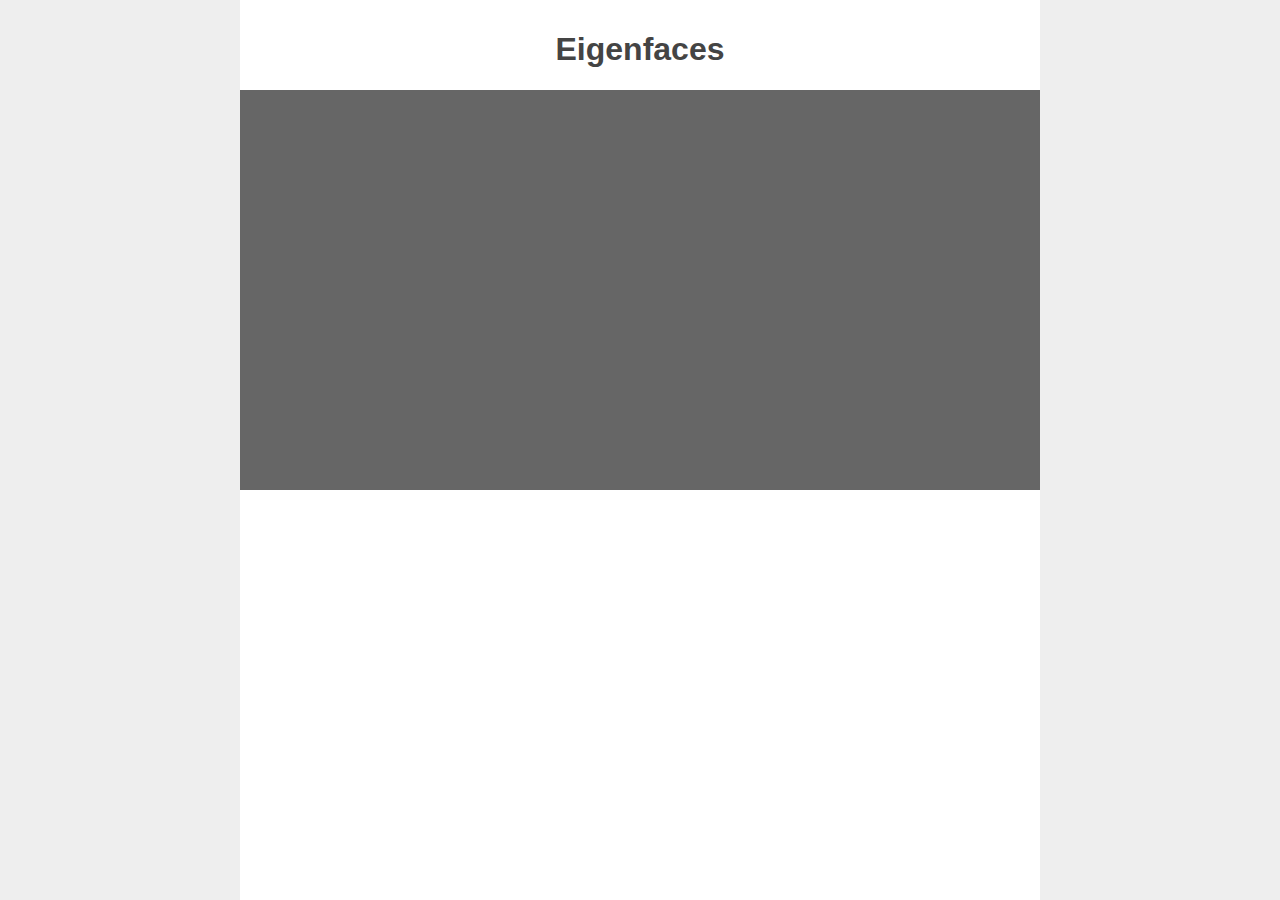
==== src/faces.html @ 9433953c "Add CSV data fetching." ====
<!DOCTYPE html>
<html>
  <head>
    <meta charset="utf-8">
    <title>Eigenfaces</title>
    <link rel="stylesheet" href="faces.css">
  </head>
  <body>
    <h1>Eigenfaces</h1>
    <canvas></canvas>
    <script src="faces.js"></script>
    <script>
      window.onload = function () {
        var canvas = document.querySelector('canvas');
        var faces = new Faces(canvas, '../data/data.csv');
      };
    </script>
  </body>
</html>
---- src/faces.css ----
html, body {
    height: 100%;
    font-family: Helvetica, Verdana, sans-serif;
    color: #444;
}
html {
    margin: 0;
    padding: 0;
    background-color: #eee;
}
body {
    width: 800px;
    margin: 0 auto;
    padding: 10px 0;
    background-color: #fff;
    -webkit-box-sizing: border-box;
    -moz-box-sizing: border-box;
    box-sizing: border-box;
}
h1 {
    text-align: center;
}
canvas {
    width: 100%;
    height: 400px;
    background-color: #666;
}
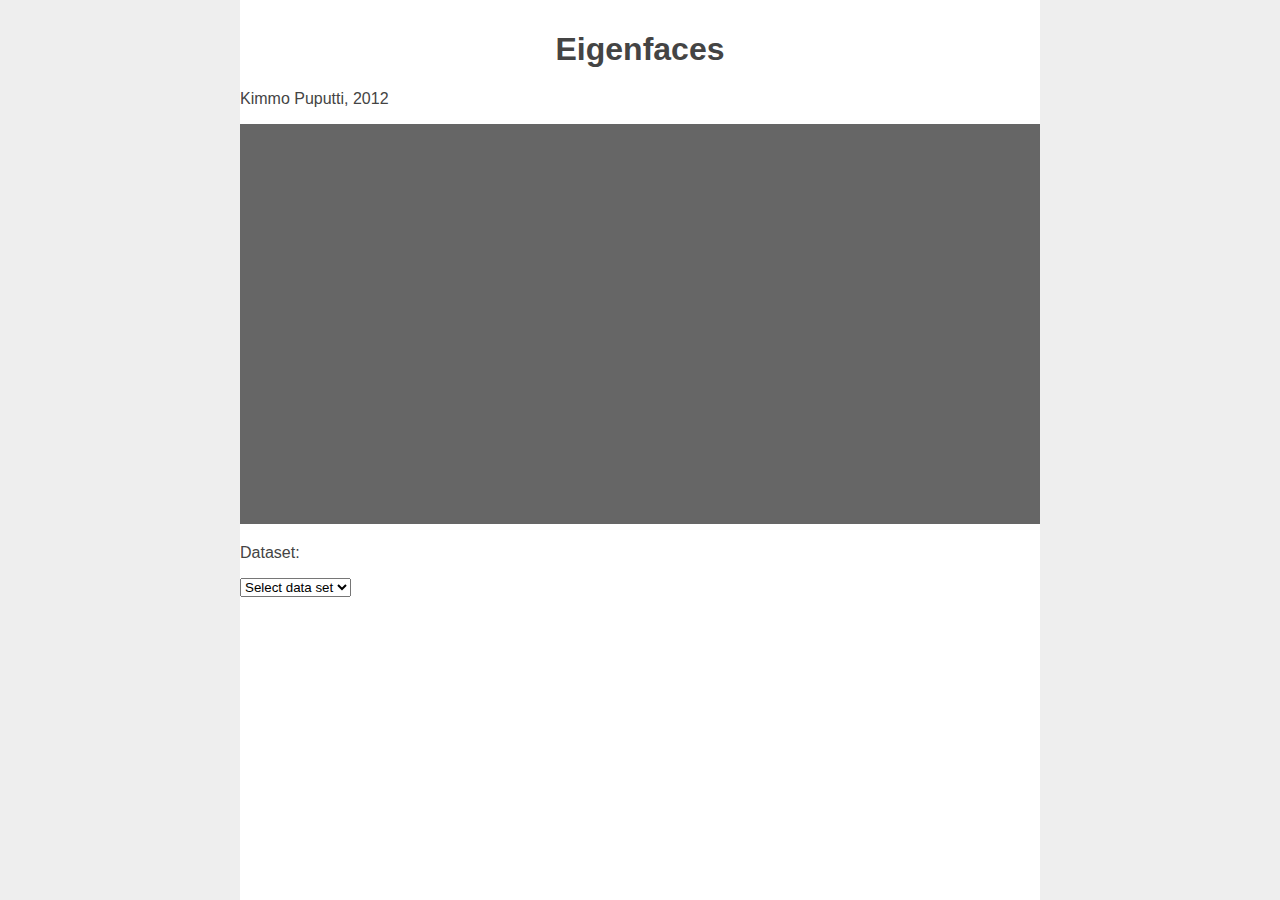
==== commit d2406aab: "Take data and canvas as arguments to the draw function for reusability." ====
--- a/src/faces.html
+++ b/src/faces.html
@@ -7,12 +7,18 @@
   </head>
   <body>
     <h1>Eigenfaces</h1>
-    <canvas></canvas>
+    <p class="author">Kimmo Puputti, 2012</p>
+    <canvas width="95" height="95"></canvas>
+    <section id="controls" class="hidden">
+      <p>Dataset:</p>
+      <select class="data-selector">
+        <option value="" selected>Select data set</option>
+      </select>
+    </section>
     <script src="faces.js"></script>
     <script>
       window.onload = function () {
-        var canvas = document.querySelector('canvas');
-        var faces = new Faces(canvas, '../data/data.csv');
+        window.faces = new Faces();
       };
     </script>
   </body>
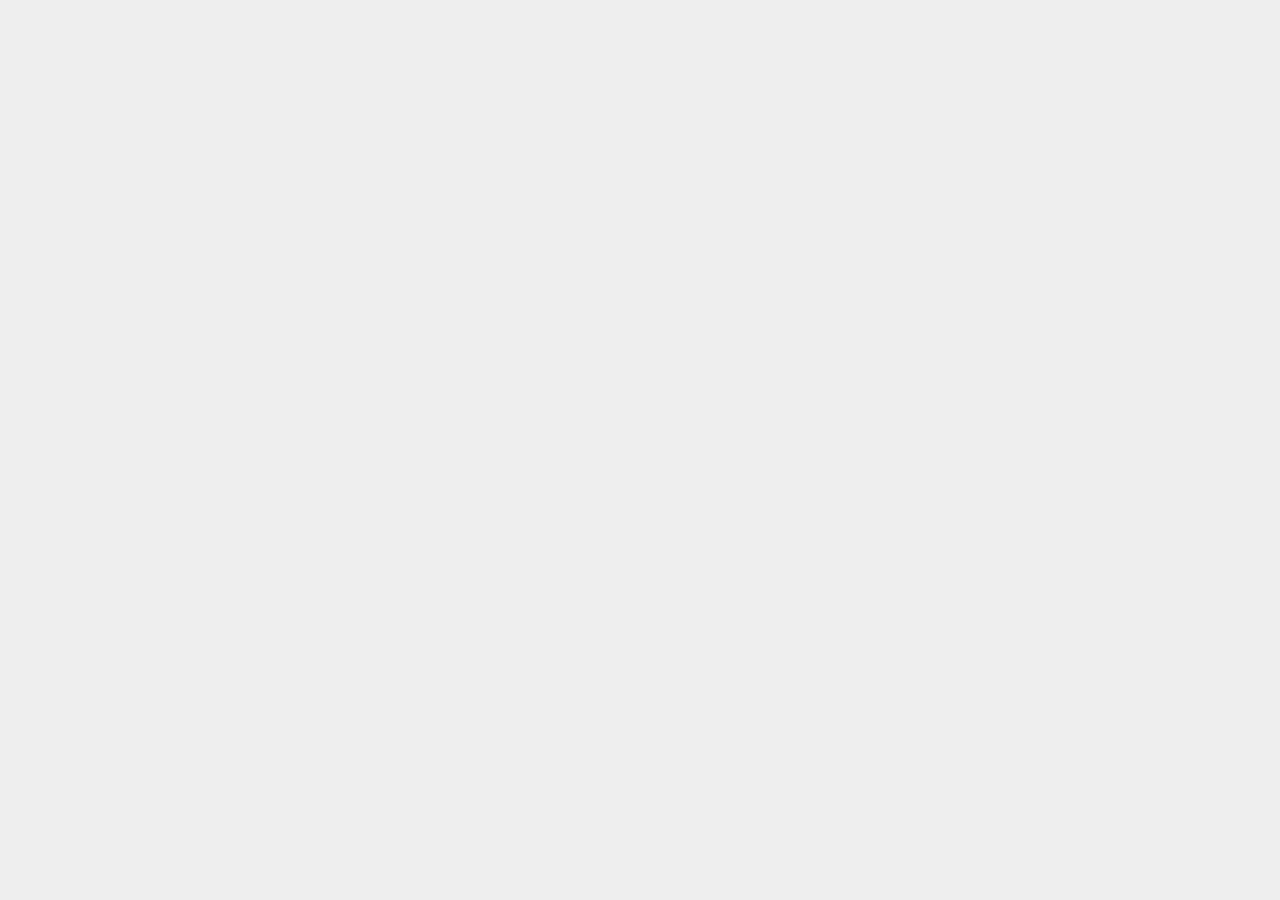
==== commit ae66ec7c: "Organize styles and add hash handling." ====
--- a/src/faces.html
+++ b/src/faces.html
@@ -5,21 +5,41 @@
     <title>Eigenfaces</title>
     <link rel="stylesheet" href="faces.css">
   </head>
-  <body>
-    <h1>Eigenfaces</h1>
-    <p class="author">Kimmo Puputti, 2012</p>
-    <canvas width="95" height="95"></canvas>
-    <section id="controls" class="hidden">
-      <p>Dataset:</p>
-      <select class="data-selector">
-        <option value="" selected>Select data set</option>
-      </select>
-    </section>
+  <body class="loading">
+
+    <div id="loading-indicator"></div>
+
+    <div id="container">
+
+      <h1>Eigenfaces</h1>
+
+      <nav>
+        <ul>
+          <li><a href="#application">Application</a></li>
+          <li><a href="#documentation">Documentation</a></li>
+        </ul>
+      </nav>
+      <p class="author">Kimmo Puputti, 2012</p>
+
+      <article id="application">
+        <h1>Application</h1>
+        <canvas id="original" width="95" height="95"></canvas>
+        <section class="controls">
+          <p>Select dataset:</p>
+          <select class="data-selector" autofocus></select>
+        </section>
+      </article>
+
+      <article id="documentation">
+        <h1>Documentation</h1>
+        <p>documentation here</p>
+      </article>
+
+    </div>
+
     <script src="faces.js"></script>
     <script>
-      window.onload = function () {
-        window.faces = new Faces();
-      };
+      window.onload = function () { window.faces = new Faces(); };
     </script>
   </body>
 </html>
--- a/src/faces.css
+++ b/src/faces.css
@@ -1,27 +1,148 @@
-html, body {
-    height: 100%;
-    font-family: Helvetica, Verdana, sans-serif;
-    color: #444;
-}
-html {
+/* Reset */
+* {
     margin: 0;
     padding: 0;
-    background-color: #eee;
-}
-body {
-    width: 800px;
-    margin: 0 auto;
-    padding: 10px 0;
-    background-color: #fff;
+    list-style: none;
     -webkit-box-sizing: border-box;
     -moz-box-sizing: border-box;
     box-sizing: border-box;
 }
+
+/* General */
+html, body {
+    font-family: Helvetica, Verdana, sans-serif;
+    font-size: 18px;
+    background-color: #eee;
+    color: #777;
+}
+body {
+    overflow-y: scroll;
+}
 h1 {
+    font-size: 24px;
+    margin: 10px 10px 10px 20px;
+    color: #ccc;
+}
+p {
+    margin: 1em 0;
+}
+
+/* Content containers */
+#container {
+    position: relative;
+    width: 800px;
+    margin: 10px auto;
+}
+article {
+    min-height: 500px;
+    display: none;
+    padding: 10px;
+    background-color: #fff;
+    border: 1px solid #ddd;
+    border-radius: 5px;
+    -moz-transition: all 1s;
+    -webkit-transition: all 1s;
+    -ms-transition: all 1s;
+    -o-transition: all 1s;
+    transition: all 1s;
+}
+
+/* Navigation */
+nav {
+    padding-left: 20px;
+    height: 30px;
+    -moz-transition: all 1s;
+    -webkit-transition: all 1s;
+    -ms-transition: all 1s;
+    -o-transition: all 1s;
+    transition: all 1s;
+}
+nav li {
+    float: left;
+    width: 200px;
+    height: 30px;
+    margin-right: 10px;
+    line-height: 30px;
+    font-size: 14px;
     text-align: center;
 }
+nav a {
+    display: block;
+    background-color: #ddd;
+    color: #666;
+    text-decoration: none;
+    border: 1px solid #ddd;
+    border-bottom: 1px solid #fff;
+    border-top-left-radius: 5px;
+    border-top-right-radius: 5px;
+    -webkit-user-select: none;
+    -khtml-user-select: none;
+    -moz-user-select: none;
+    -ms-user-select: none;
+    user-select: none;
+}
+nav a:hover {
+    background-color: #eee;
+}
+.application a[href="#application"],
+.documentation a[href="#documentation"] {
+    background-color: #fff;
+}
+
+/* Loading and content visibility */
+#loading-indicator {
+    display: none;
+    margin: 50px auto 0 auto;
+    width: 32px;
+    height: 32px;
+    background: url(loading.gif) no-repeat;
+}
+.loading #loading-indicator {
+    display: block;
+    color: #666;
+    text-align: center;
+}
+.loading #container {
+    opacity: 0;
+}
+.application #application,
+.documentation #documentation {
+    opacity: 1;
+    display: block;
+}
+
+/* General content */
+article h1 {
+    font-size: 32px;
+    color: #666;
+    margin: 0;
+    padding: 10px 0;
+}
+.author {
+    position: absolute;
+    top: 50px;
+    right: 10px;
+    font-size: 14px;
+    font-style: italic;
+    margin: 0;
+    color: #999;
+}
+
+/* Application*/
 canvas {
-    width: 100%;
-    height: 400px;
-    background-color: #666;
+    background-color: #eee;
 }
+.controls {
+    margin-top: 5px;
+}
+select {
+    margin: 0;
+}
+
+/* Documentation */
+.documentation p {
+    margin: 1em 0;
+}
+.documentation .author {
+    margin: 0;
+}
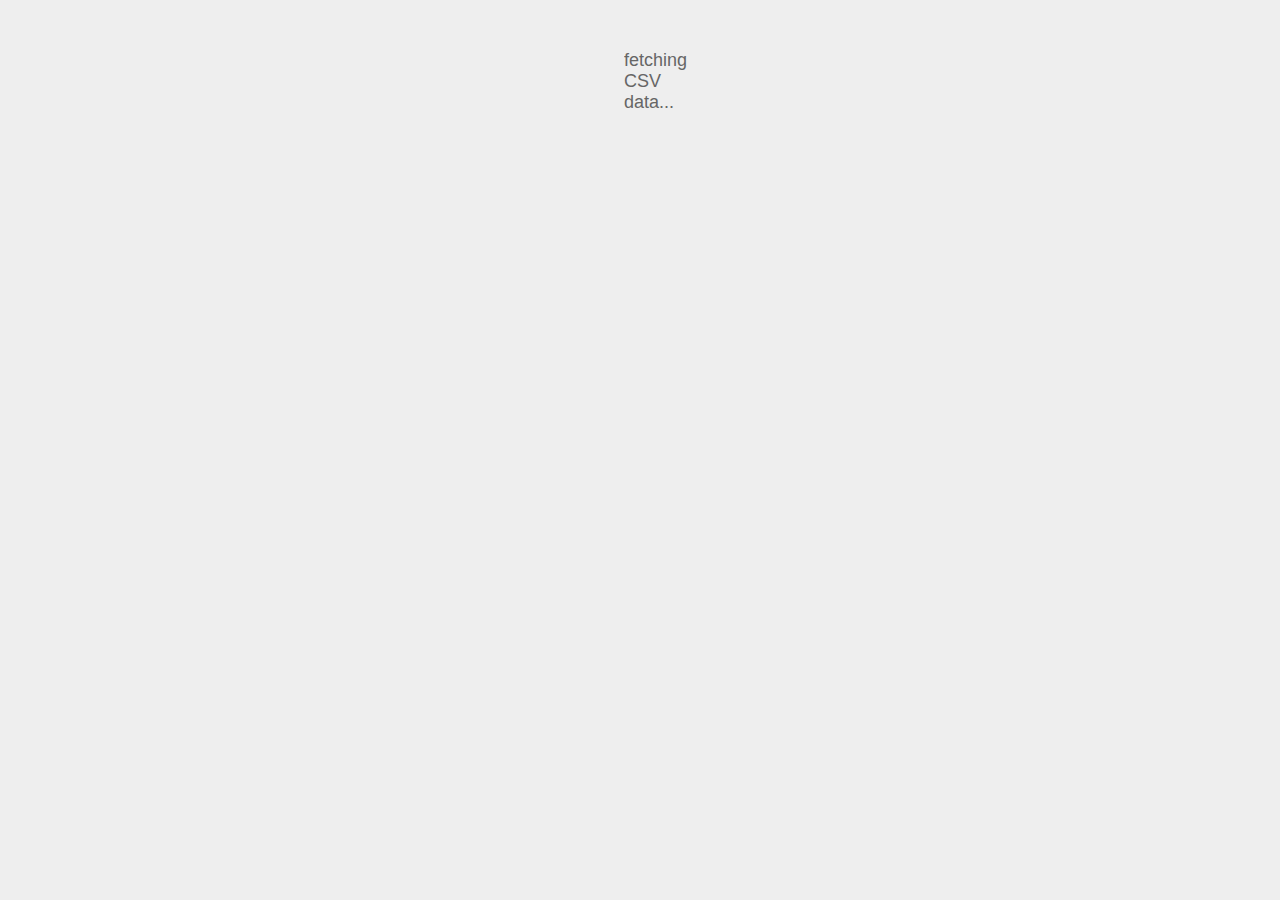
==== commit f14325a4: "Add numeric lib and set strict mode." ====
--- a/src/faces.html
+++ b/src/faces.html
@@ -7,7 +7,7 @@
   </head>
   <body class="loading">
 
-    <div id="loading-indicator"></div>
+    <div id="loading-indicator">initializing...</div>
 
     <div id="container">
 
@@ -22,24 +22,41 @@
       <p class="author">Kimmo Puputti, 2012</p>
 
       <article id="application">
-        <h1>Application</h1>
-        <canvas id="original" width="95" height="95"></canvas>
+
         <section class="controls">
-          <p>Select dataset:</p>
-          <select class="data-selector" autofocus></select>
+          <p>Selected image:
+            <select class="data-selector" autofocus>
+              <option value="">none</option>
+            </select>
+          </p>
         </section>
+
+        <ul class="canvas-list">
+          <li>
+            <span>Original:</span>
+            <canvas class="original" width="95" height="95"></canvas>
+          </li>
+          <li>
+            <span>Eigenface:</span>
+            <canvas class="eigenface" width="95" height="95"></canvas>
+          </li>
+        </ul>
+
       </article>
 
       <article id="documentation">
-        <h1>Documentation</h1>
         <p>documentation here</p>
       </article>
 
     </div>
 
+    <script src="lib/numeric-1.0.2.min.js"></script>
+    <script src="algebralib.js"></script>
     <script src="faces.js"></script>
     <script>
-      window.onload = function () { window.faces = new Faces(); };
+      window.onload = function () {
+        window.faces = new Faces();
+      };
     </script>
   </body>
 </html>
--- a/src/faces.css
+++ b/src/faces.css
@@ -129,13 +129,23 @@
 }
 
 /* Application*/
-canvas {
+.canvas-list li {
+    width: 95px;
+    margin-right: 10px;
+    float: left;
+    text-align: center;
+}
+.canvas-list span {
+    font-size: 14px;
+    margin-bottom: 2px;
+}
+.application canvas {
     background-color: #eee;
 }
-.controls {
-    margin-top: 5px;
+.application .controls {
+    margin-bottom: 5px;
 }
-select {
+.application select {
     margin: 0;
 }
 
